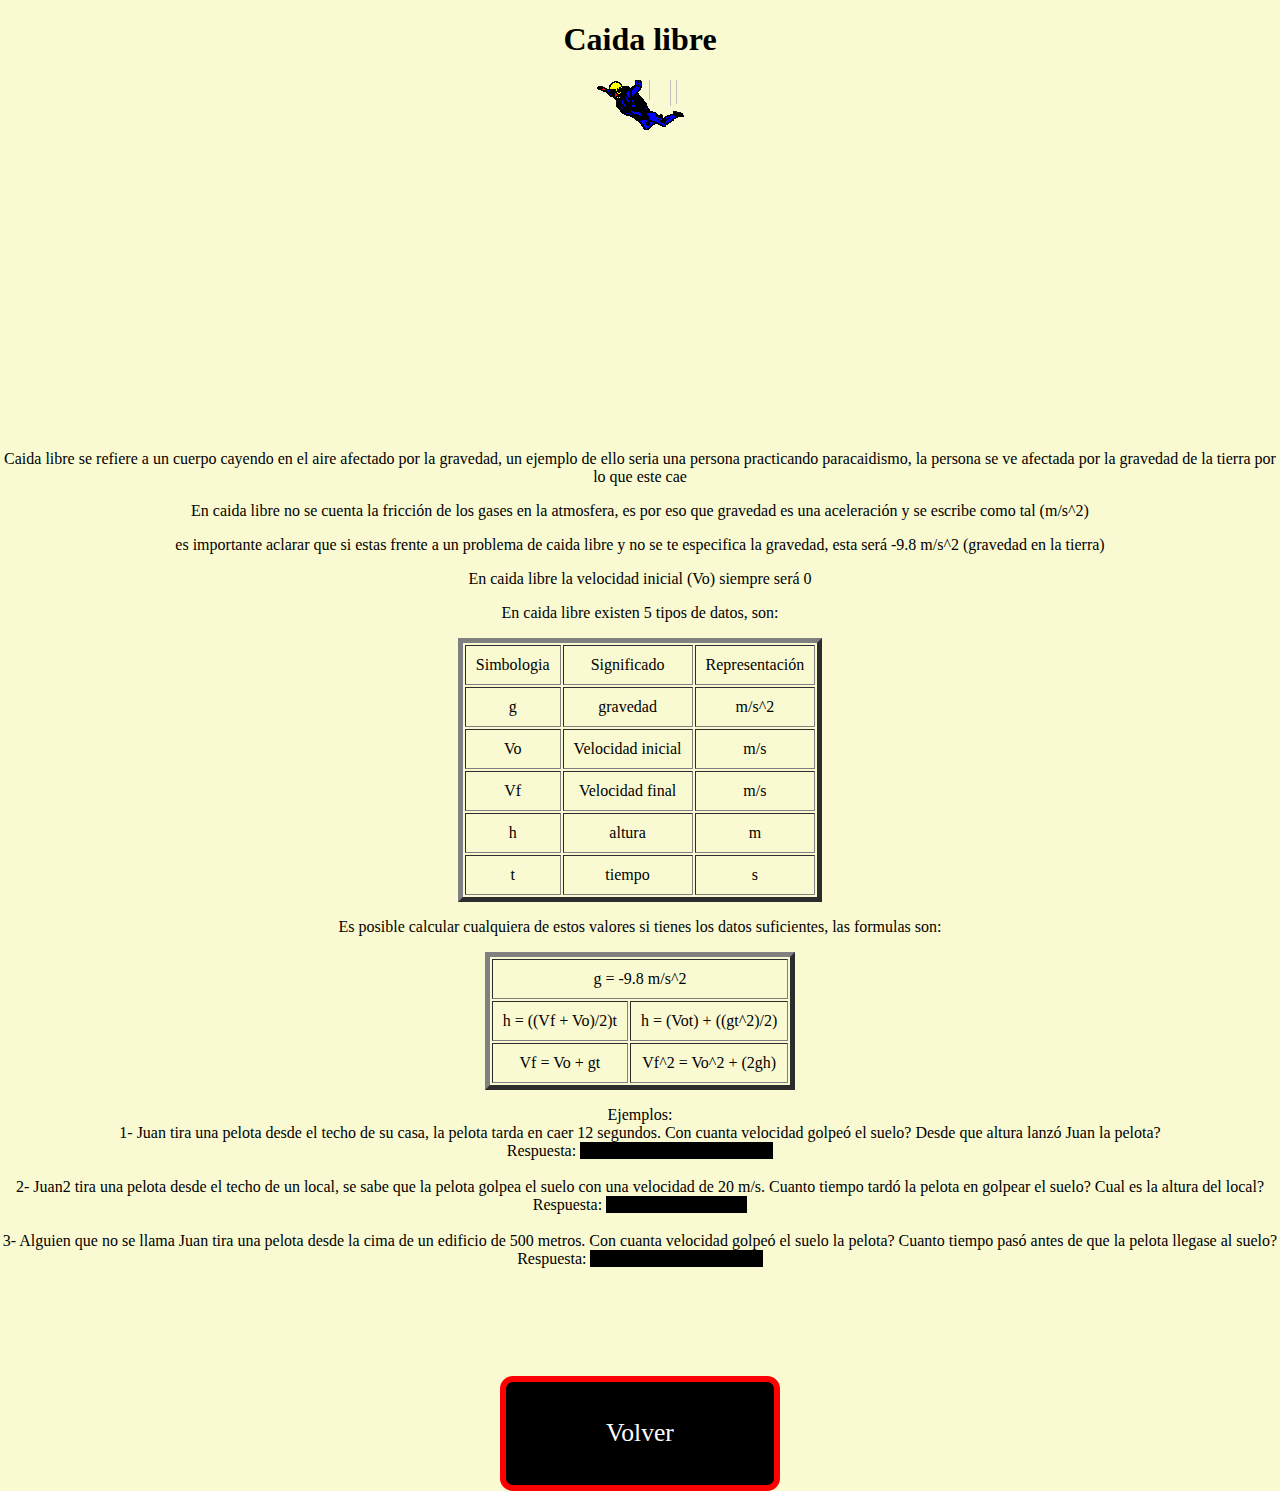
==== htmls/Caida libre/caida libre.html @ f207d848 "Add files via upload" ====
<!DOCTYPE html>
<html>
<head>
	<meta charset="utf-8">
	<meta name="viewport" content="width=device-width, initial-scale=1">
	<title>caida libre</title>
	<link rel="stylesheet" type="text/css" href="../../mods/boton.css">			<!--CAMBIAR><!-->
	<link rel="stylesheet" type="text/css" href="../../mods/body.css">			<!--CAMBIAR><!-->
	<style type="text/css">
		.footerCont{
			display: flex;
		}

		footer{
			margin-right: auto;
			margin-left: auto;
			align-self: end;
		}

		.boton{
			margin-top: 10vh;
		}
	</style>
</head>
<body>
<center>

<div id="TITULO">
	<h1>Caida libre</h1>
</div>

<div class="imgCont">
	<img src="src/imgs/personaCayendo.gif" alt="imagen">
</div>

<div class="textCont">
	<p>
		Caida libre se refiere a un cuerpo cayendo en el aire afectado por la gravedad, un ejemplo de ello seria una persona practicando paracaidismo, la persona se ve afectada por la gravedad de la tierra por lo que este cae
	</p>

	<p>
		En caida libre no se cuenta la fricción de los gases en la atmosfera, es por eso que gravedad es una aceleración y se escribe como tal (m/s^2)
	</p>

	<p>
		es importante aclarar que si estas frente a un problema de caida libre y no se te especifica la gravedad, esta será -9.8 m/s^2 (gravedad en la tierra)
	</p>

	<p>
		En caida libre la velocidad inicial (Vo) siempre será 0
	</p>

	<p>
		En caida libre existen 5 tipos de datos, son:
		<table border="5" cellpadding="10" style="text-align: center;">
			<tr>
				<td>Simbologia</td>
				<td>Significado</td>
				<td>Representación</td>
			</tr>
			<tr>
				<td>g</td>
				<td>gravedad</td>
				<td>m/s^2</td>
			</tr>
			<tr>
				<td>Vo</td>
				<td>Velocidad inicial</td>
				<td>m/s</td>
			</tr>
			<tr>
				<td>Vf</td>
				<td>Velocidad final</td>
				<td>m/s</td>
			</tr>
			<tr>
				<td>h</td>
				<td>altura</td>
				<td>m</td>
			</tr>
			<tr>
				<td>t</td>
				<td>tiempo</td>
				<td>s</td>
			</tr>
		</table>
	</p>

	<p>
		Es posible calcular cualquiera de estos valores si tienes los datos suficientes, las formulas son: <br>
		<table border="5" cellpadding="10" style="text-align: center;">
			<tr>
				<td colspan="2">
					g = -9.8 m/s^2
				</td>
			</tr>
			<tr>
				<td>
					h = ((Vf + Vo)/2)t
				</td>
				<td>
					h = (Vot) + ((gt^2)/2)
				</td>
			</tr>
			<tr>
				<td>
					Vf = Vo + gt
				</td>
				<td>
					Vf^2 = Vo^2 + (2gh) 
				</td>
			</tr>
		</table>
	</p>

	<p>
		Ejemplos: <br> 
		1- Juan tira una pelota desde el techo de su casa, la pelota tarda en caer 12 segundos. Con cuanta velocidad golpeó el suelo? Desde que altura lanzó Juan la pelota? <br> Respuesta: <content class="botonChiquito">Vf = 117.6 m/s. h = 1,411.2 m</content> <br><br>

		2- Juan2 tira una pelota desde el techo de un local, se sabe que la pelota golpea el suelo con una velocidad de 20 m/s. Cuanto tiempo tardó la pelota en golpear el suelo? Cual es la altura del local?<br> Respuesta: <content class="botonChiquito">t = 2.04s. h = 20.40 m</content> <br><br>

		3- Alguien que no se llama Juan tira una pelota desde la cima de un edificio de 500 metros. Con cuanta velocidad golpeó el suelo la pelota? Cuanto tiempo pasó antes de que la pelota llegase al suelo? <br> Respuesta: <content class="botonChiquito">Vf = 98.99 m/s. t = 10.10 s</content> <br><br>
	</p>
</div>

<footer>
<a href="../../index.html" class="boton">Volver</a>								<!--CAMBIAR><!-->
</footer>

</center>
</body>
</html>
---- mods/boton.css ----
.boton{
	height: 10vh;
	width: 20vw;

	font-size: 2vw;
	display: flex;
	align-items: center;
	justify-content: center;
	padding: .5vw;

	color: white;
	text-decoration: none;

	background-color: black;
	border-radius: 1vw;
	border: red solid .5vw;
}

	.boton:hover{
	background-color: darkgrey;
}

@media (max-width: 1000px) {
	.boton{
		width: 70vw;

		font-size: 8vw;

		border: red solid 2vw;
	}
}

.botonChiquito{
	color: black;
	background-color: black;
}

.botonChiquito:hover{
	color: gray;
	background-color: gray;
	cursor: pointer;
}

.botonChiquito:active{
	color: white;
}
---- mods/body.css ----
body{
	margin: 0;
	background: lightgoldenrodyellow;
	overflow-x: hidden;
}

img{
	max-width: 100vw;
}
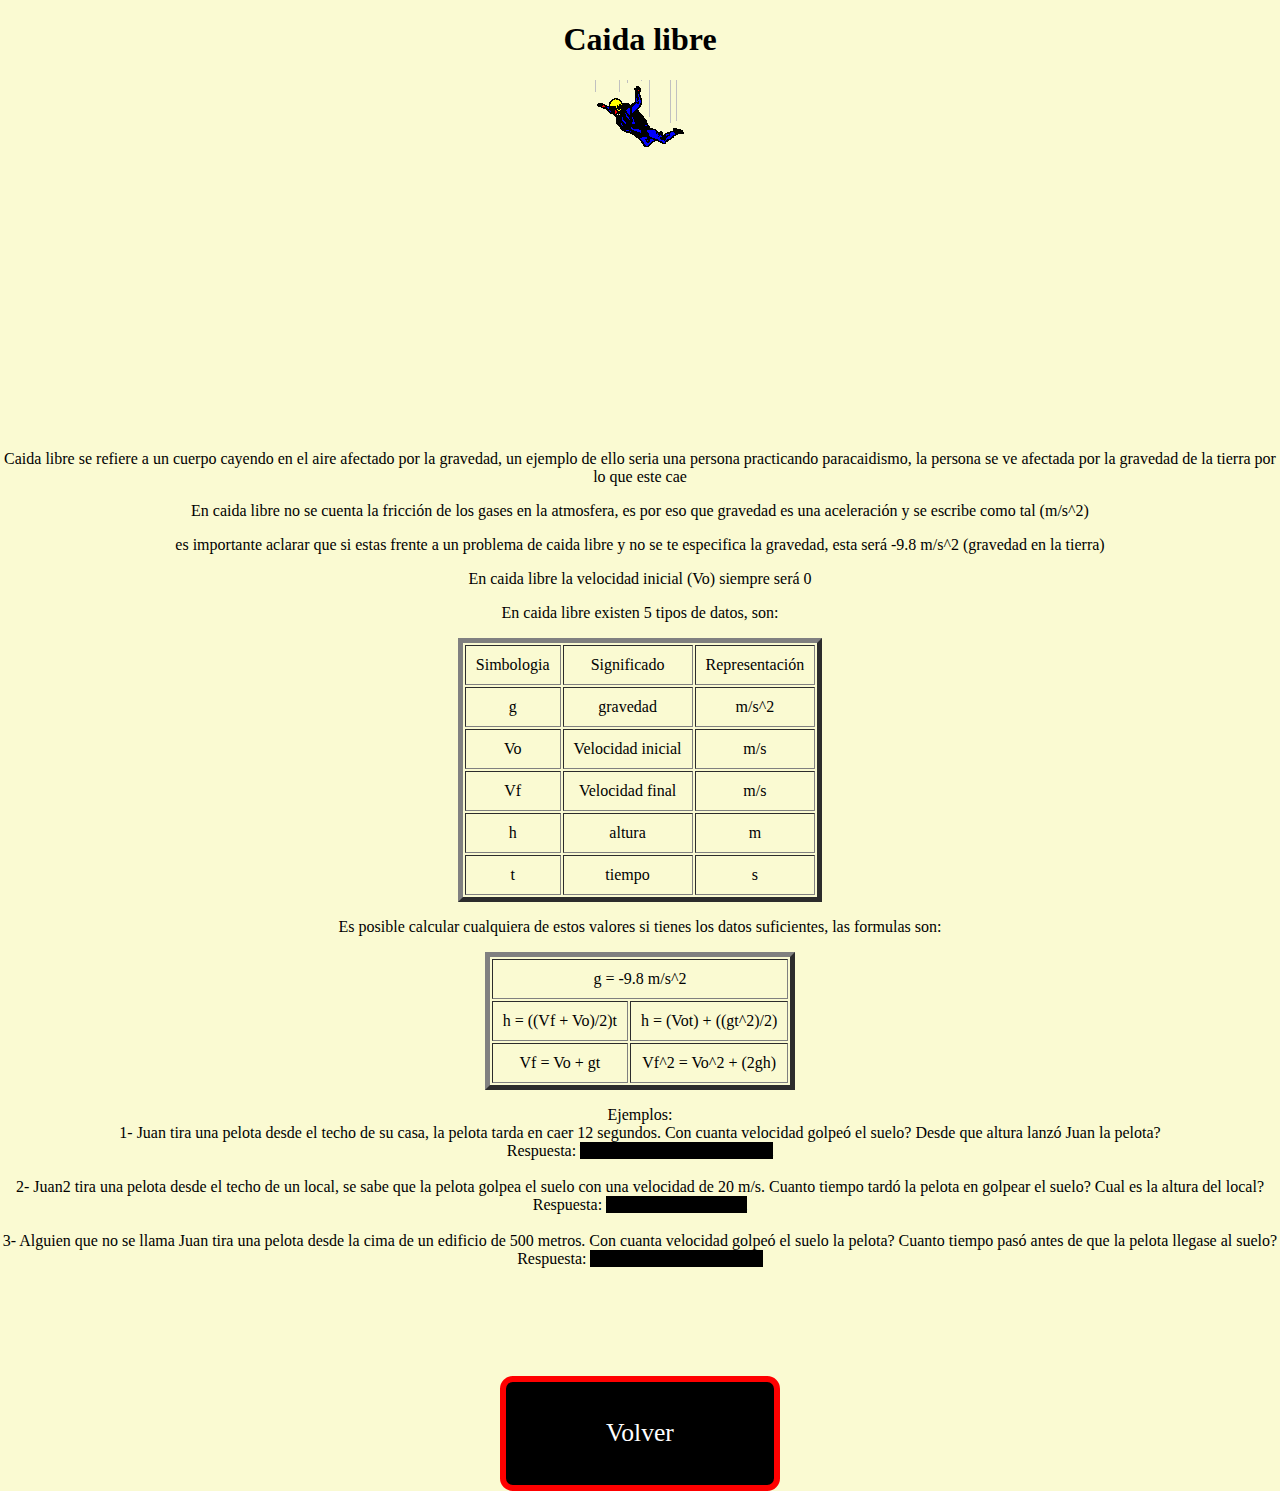
==== commit c3f6265b: "Add files via upload" ====
--- a/htmls/Caida libre/caida libre.html
+++ b/htmls/Caida libre/caida libre.html
@@ -6,6 +6,7 @@
 	<title>caida libre</title>
 	<link rel="stylesheet" type="text/css" href="../../mods/boton.css">			<!--CAMBIAR><!-->
 	<link rel="stylesheet" type="text/css" href="../../mods/body.css">			<!--CAMBIAR><!-->
+	<link rel="stylesheet" type="text/css" href="../../mods/tabla.css">
 	<style type="text/css">
 		.footerCont{
 			display: flex;
--- a/mods/tabla.css
+++ b/mods/tabla.css
@@ -0,0 +1,3 @@
+table{
+	max-width: 100vw;
+}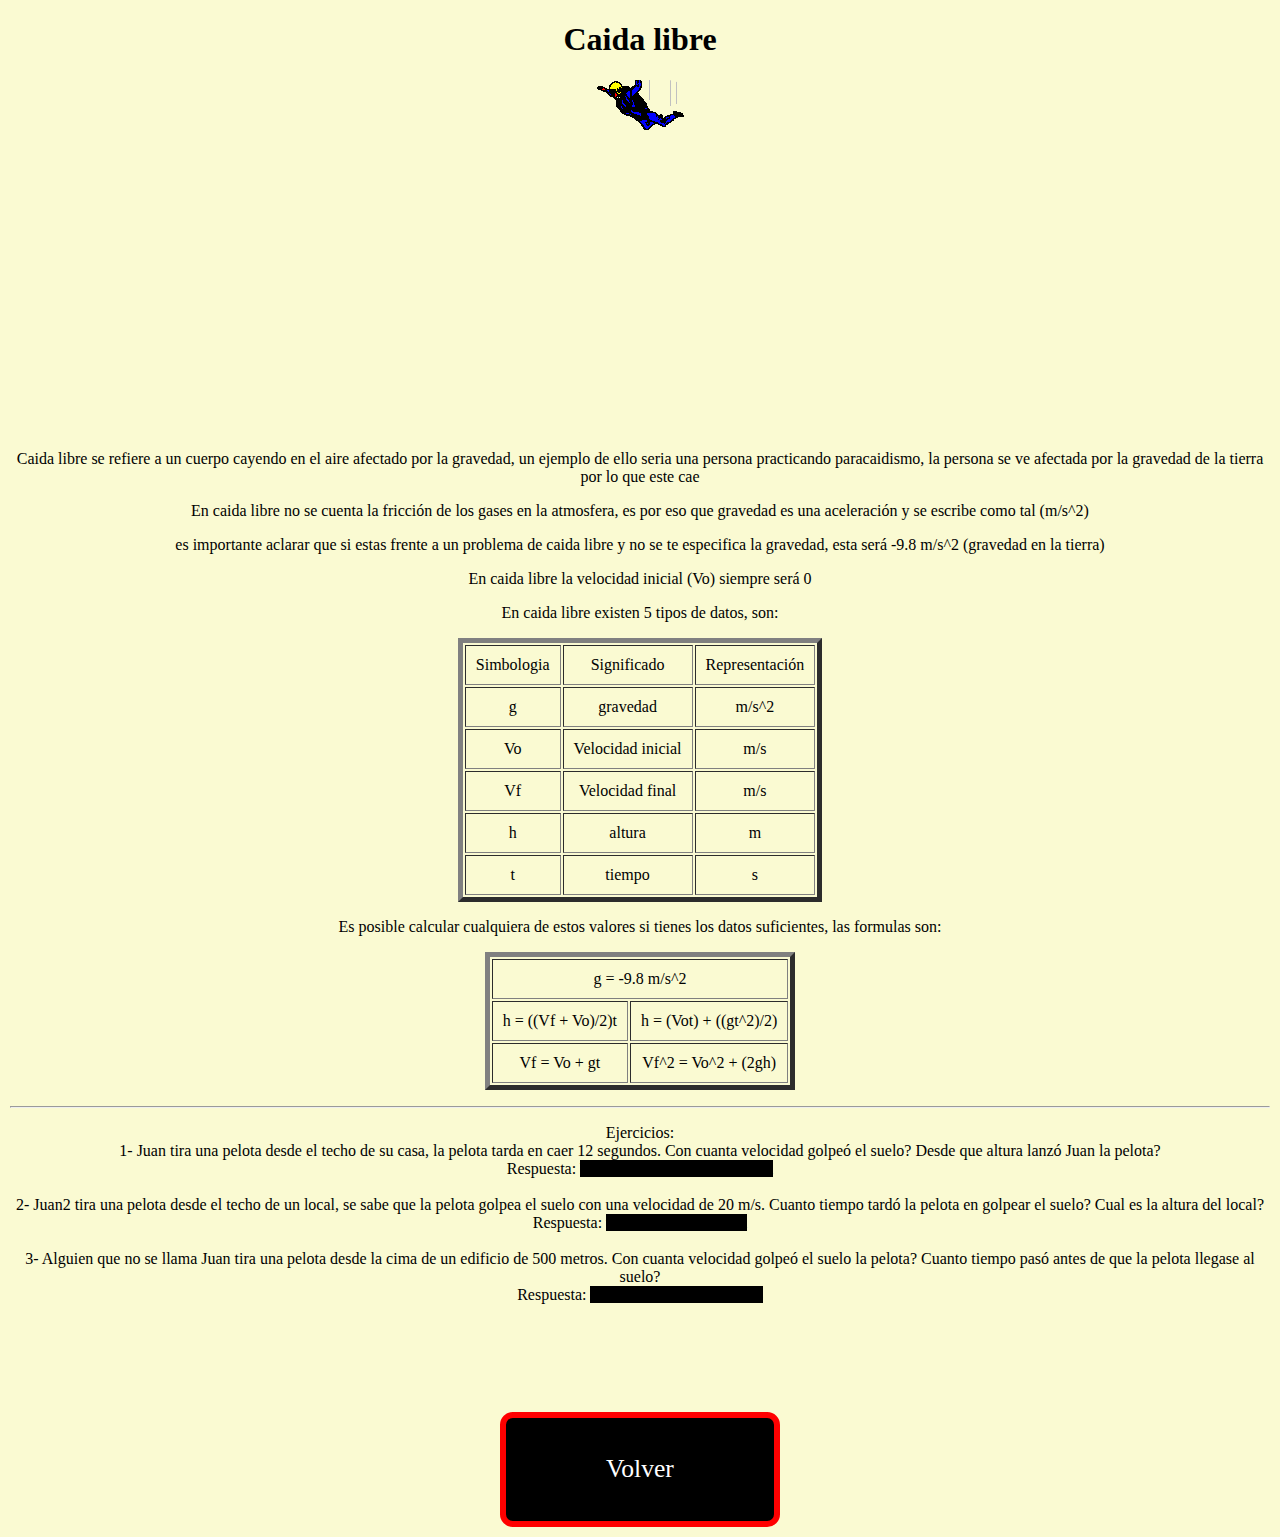
==== commit 0f489b7a: "Add files via upload" ====
--- a/htmls/Caida libre/caida libre.html
+++ b/htmls/Caida libre/caida libre.html
@@ -114,8 +114,10 @@
 		</table>
 	</p>
 
+<hr>
+
 	<p>
-		Ejemplos: <br> 
+		Ejercicios: <br> 
 		1- Juan tira una pelota desde el techo de su casa, la pelota tarda en caer 12 segundos. Con cuanta velocidad golpeó el suelo? Desde que altura lanzó Juan la pelota? <br> Respuesta: <content class="botonChiquito">Vf = 117.6 m/s. h = 1,411.2 m</content> <br><br>
 
 		2- Juan2 tira una pelota desde el techo de un local, se sabe que la pelota golpea el suelo con una velocidad de 20 m/s. Cuanto tiempo tardó la pelota en golpear el suelo? Cual es la altura del local?<br> Respuesta: <content class="botonChiquito">t = 2.04s. h = 20.40 m</content> <br><br>
--- a/mods/boton.css
+++ b/mods/boton.css
@@ -42,5 +42,6 @@
 }
 
 .botonChiquito:active{
+	background-color: black;
 	color: white;
 }--- a/mods/body.css
+++ b/mods/body.css
@@ -1,9 +1,10 @@
 body{
-	margin: 0;
+	margin: 10px;
 	background: lightgoldenrodyellow;
 	overflow-x: hidden;
 }
 
 img{
 	max-width: 100vw;
+	border-radius: 20px;
 }--- a/mods/tabla.css
+++ b/mods/tabla.css
@@ -1,3 +1,3 @@
 table{
-	max-width: 100vw;
+	max-width: 85vw;
 }